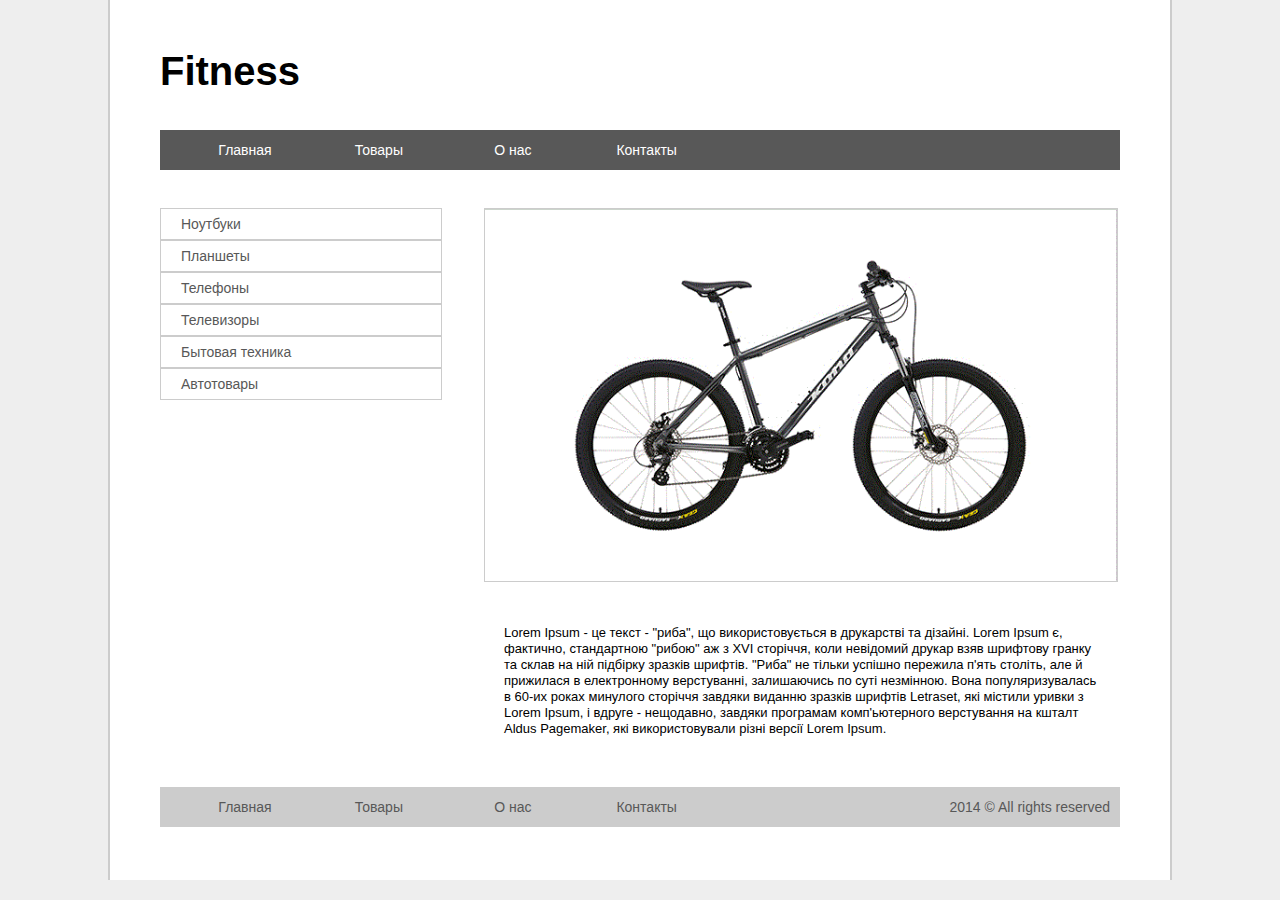
==== Gennadiy_Aranovich_Homework_3.html @ 89f529c1 "homework3" ====
﻿<!DOCTYPE HTML>
<html lang="en">

<head>
    <meta charset="utf-8">
    <title>Aranovich_Gennadiy_homework_3</title>
	<link rel="stylesheet" href="css/reset.css">
	<link rel="stylesheet" href="css/style.css">
</head>

<body>

<div class="shop">

	<div class="header">
	
		<h1><a href="#" title="На главную страницу">Fitness</a></h1>
		
		<ul class="menu-primary">
			<li><a href="#">Главная</a></li>
			<li><a href="https://github.com/genofond/homework3/Gennadiy_Aranovich_Homework_3.html">Товары</a></li>
			<li><a href="#">О нас</a></li>
			<li><a href="#">Контакты</a></li>
		</ul>	
		
	</div>	
	
	<div class="left-sidebar">
		<ul class="menu-sidebar">
			<li><a href="#">Ноутбуки</a></li>
			<li><a href="#">Планшеты</a></li>
			<li><a href="https://github.com/genofond/homework3/Gennadiy_Aranovich_Homework_3.html">Телефоны</a></li>
			<li><a href="#">Телевизоры</a></li>
			<li><a href="#">Бытовая техника</a></li>
			<li><a href="#">Автотовары</a></li>
		</ul>
	</div>
	
	<div class="content">
	<img src="img/bicycle.gif" alt="велосипед" title="купить велосипед по низкой цене">
	<p><span>Lorem Ipsum - це текст - "риба", що використовується в друкарстві та дізайні. Lorem Ipsum є, фактично, стандартною "рибою" аж з XVI сторіччя, коли невідомий друкар взяв шрифтову гранку та склав на ній підбірку зразків шрифтів. "Риба" не тільки успішно пережила п'ять століть, але й прижилася в електронному верстуванні, залишаючись по суті незмінною. Вона популяризувалась в 60-их роках минулого сторіччя завдяки виданню зразків шрифтів Letraset, які містили уривки з Lorem Ipsum, і вдруге - нещодавно, завдяки програмам комп'ьютерного верстування на кшталт Aldus Pagemaker, які використовували різні версії Lorem Ipsum.</span></p>
	</div>
	
	<div class="footer">
	
		<ul class="menu-footer">
			<li><a href="#">Главная</a></li>
			<li><a href="https://github.com/genofond/homework3/Gennadiy_Aranovich_Homework_3.html">Товары</a></li>
			<li><a href="#">О нас</a></li>
			<li><a href="#">Контакты</a></li>
		</ul>
		
		<div class="copyright">
			<span>2014 &copy All rights reserved</span>
		</div>
		
	</div>
	
	
</div>
</body>
</html>
---- css/style.css ----
﻿html {
	overflow-y: scroll;
}

body {
	display: block;
	background-color: #eee;
}

.shop {
	display: block;
	margin: 0 auto;
	background-color: #FFFFFF;
	width: 1060px;
	height: 880px;
	border-left: 2px solid #ccc;
	border-right: 2px solid #ccc;
	font-family: Helvetica, Arial, freesans, clean, sans-serif;
	font-style: normal;
	font-weight: normal;
	font-size: 14px;
	color: #000;
	line-height: 16px;
	vertical-align: middle;
}

h1 { 
	text-align: left; 
	font-style: normal;
	font-weight: bold;
	font-size: 40px;
	line-height: 42px;
}

h1 a {
	color: #000;
	text-decoration: none;
}

img {
	border: 1px solid #ccc;
	width: 632px;
}

.header {
	margin: 50px 50px 0px 50px;
	float: left;
}
   
.menu-primary {
	display: inline-block;
	margin: 38px 0px;
	padding: 0 0 0 20px;
	float: left;
	width: 940px;
	height: 40px;
	background-color: #585858;
}

.menu-primary li {
	display: inline-block;
	width: 100px;
	height: 40px;
	text-align: center;
	line-height: 30px;
	margin: 0 10px;
	padding: 5px;
	list-style: none;
}

.menu-primary a {
	color: #fff;
	text-decoration: none;
	text-align: center;
}

.menu-primary a:active {
	background-color: #000;
	color: #fff;
	text-decoration: none;
	text-align: center;
}

.left-sidebar {
	margin: 0px 0px 0px 50px;
	float: left;
	width: 23%;
	clear: both;
}

.menu-sidebar {
	
}

.menu-sidebar li {
	float: left;
	text-align: left;
	line-height: 30px;
	padding: 0 20px;
	list-style: none;
	width: 240px;
	border: 1px solid #ccc;
	overflov: hidden;
}

.menu-sidebar a {
	color: #585858;
	text-decoration: none;
}

.menu-sidebar a:active {
	background-color: #eee;
	color: #000;
	text-decoration: none;
	padding: 0 0 0 25px;
}

.content {
	margin: 0px 50px 0px 50px;
	float: right;
	width: 60%;
}

.footer {
	margin: 0px 50px;
	float: left;
	clear: both;
	width: 960px;
	height: 40px;
	background-color: #ccc;
	color: #585858;
}

.menu-footer {
	display: inline-block;
	padding: 0 0 0 20px;
	float: left;
	height: 40px;
	width: 60%;
}

.menu-footer li {
	display: inline-block;
	width: 100px;
	height: 40px;
	text-align: center;
	line-height: 30px;
	margin: 0 10px;
	padding: 5px;
	list-style: none;
}

.menu-footer a {
	color: #585858;
	text-decoration: none;
}

.menu-footer a:active {
	color: #585858;
	text-decoration: anderline;
}

.copyright {
	float: right;
	padding: 5px 10px;
	line-height: 30px;
	vertical-align: middle;
}

p {
	margin: 40px 20px 50px 20px;
	font-size: 13px;
}
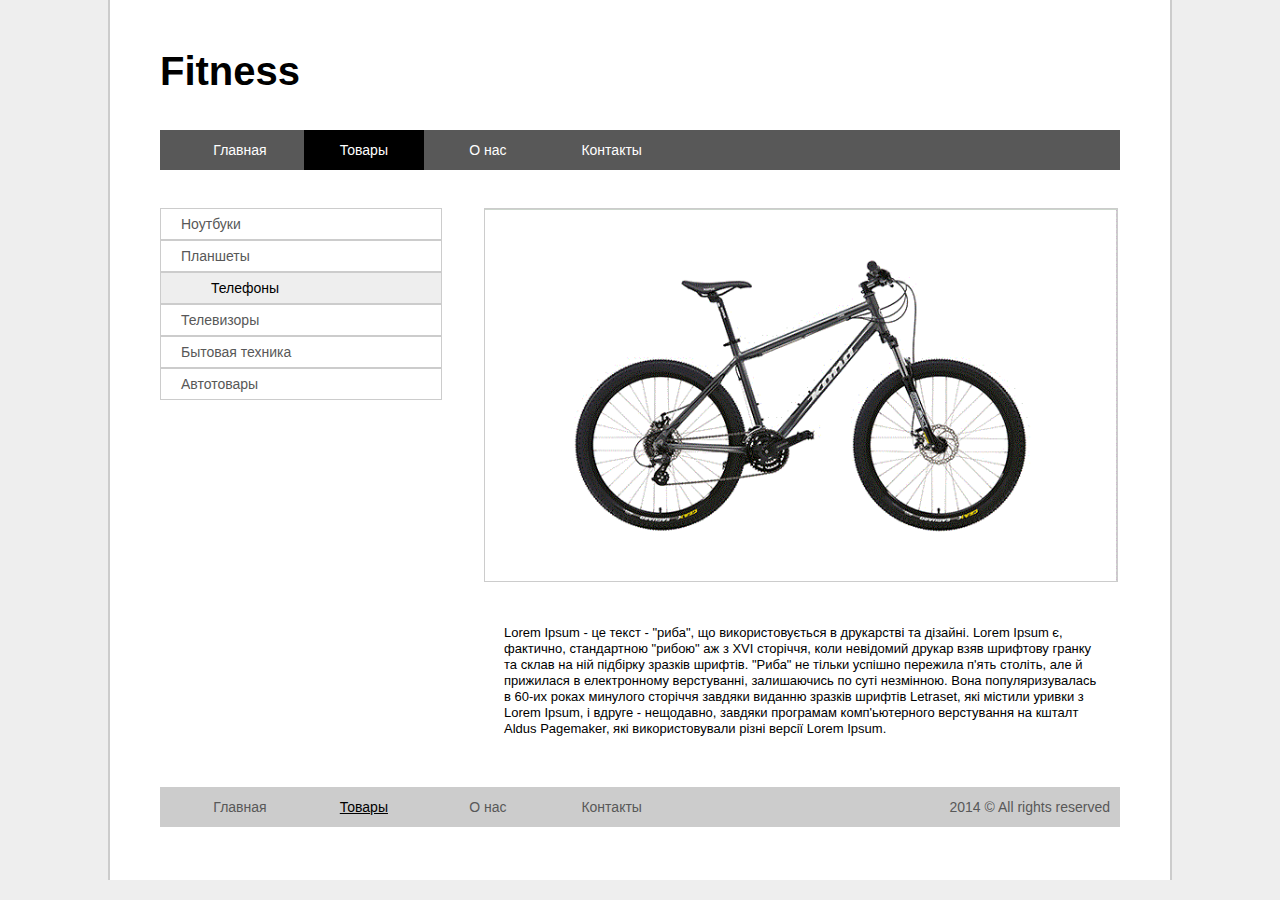
==== commit c36d0adf: "active links" ====
--- a/Gennadiy_Aranovich_Homework_3.html
+++ b/Gennadiy_Aranovich_Homework_3.html
@@ -18,7 +18,7 @@
 		
 		<ul class="menu-primary">
 			<li><a href="#">Главная</a></li>
-			<li><a href="https://github.com/genofond/homework3/Gennadiy_Aranovich_Homework_3.html">Товары</a></li>
+			<li class="top-active"><a href="#">Товары</a></li>
 			<li><a href="#">О нас</a></li>
 			<li><a href="#">Контакты</a></li>
 		</ul>	
@@ -29,7 +29,7 @@
 		<ul class="menu-sidebar">
 			<li><a href="#">Ноутбуки</a></li>
 			<li><a href="#">Планшеты</a></li>
-			<li><a href="https://github.com/genofond/homework3/Gennadiy_Aranovich_Homework_3.html">Телефоны</a></li>
+			<li class="sidebar-active"><a href="#">Телефоны</a></li>
 			<li><a href="#">Телевизоры</a></li>
 			<li><a href="#">Бытовая техника</a></li>
 			<li><a href="#">Автотовары</a></li>
@@ -45,7 +45,7 @@
 	
 		<ul class="menu-footer">
 			<li><a href="#">Главная</a></li>
-			<li><a href="https://github.com/genofond/homework3/Gennadiy_Aranovich_Homework_3.html">Товары</a></li>
+			<li class="footer-active"><a href="#">Товары</a></li>
 			<li><a href="#">О нас</a></li>
 			<li><a href="#">Контакты</a></li>
 		</ul>
--- a/css/style.css
+++ b/css/style.css
@@ -59,12 +59,11 @@
 
 .menu-primary li {
 	display: inline-block;
-	width: 100px;
+	width: 120px;
 	height: 40px;
 	text-align: center;
-	line-height: 30px;
-	margin: 0 10px;
-	padding: 5px;
+	vertical-align: middle;
+	line-height: 40px;
 	list-style: none;
 }
 
@@ -74,7 +73,7 @@
 	text-align: center;
 }
 
-.menu-primary a:active {
+.top-active {
 	background-color: #000;
 	color: #fff;
 	text-decoration: none;
@@ -95,6 +94,7 @@
 .menu-sidebar li {
 	float: left;
 	text-align: left;
+	vertical-align: middle;
 	line-height: 30px;
 	padding: 0 20px;
 	list-style: none;
@@ -108,11 +108,14 @@
 	text-decoration: none;
 }
 
-.menu-sidebar a:active {
+.sidebar-active {
 	background-color: #eee;
+}
+
+.sidebar-active a {
 	color: #000;
 	text-decoration: none;
-	padding: 0 0 0 25px;
+	padding: 0 0 0 30px;
 }
 
 .content {
@@ -141,12 +144,11 @@
 
 .menu-footer li {
 	display: inline-block;
-	width: 100px;
+	width: 120px;
 	height: 40px;
 	text-align: center;
-	line-height: 30px;
-	margin: 0 10px;
-	padding: 5px;
+	vertical-align: middle;
+	line-height: 40px;
 	list-style: none;
 }
 
@@ -155,9 +157,9 @@
 	text-decoration: none;
 }
 
-.menu-footer a:active {
-	color: #585858;
-	text-decoration: anderline;
+.footer-active a {
+	color: #000;
+	text-decoration: underline;
 }
 
 .copyright {
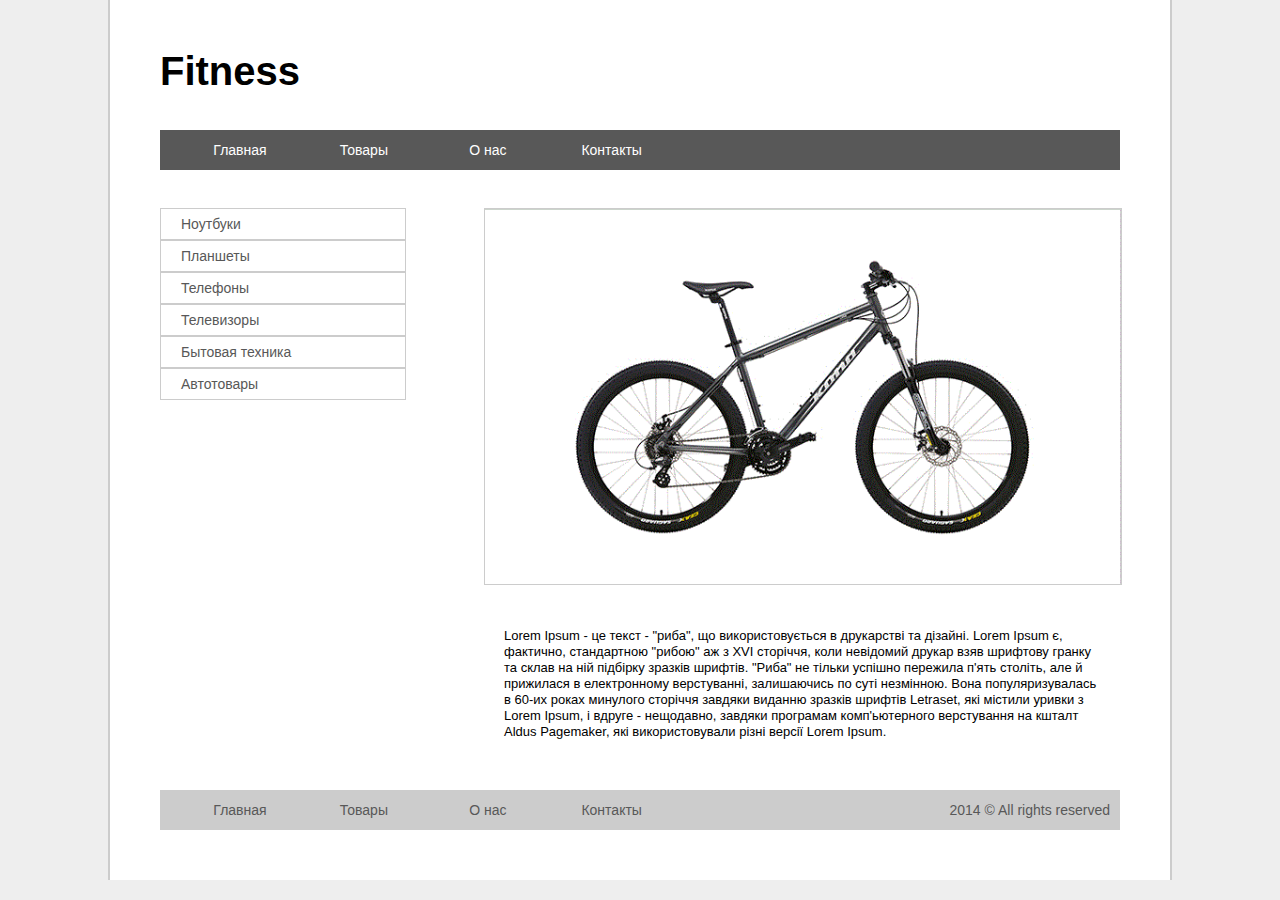
==== commit 99d41463: "changed a:hover" ====
--- a/Gennadiy_Aranovich_Homework_3.html
+++ b/Gennadiy_Aranovich_Homework_3.html
@@ -18,7 +18,7 @@
 		
 		<ul class="menu-primary">
 			<li><a href="#">Главная</a></li>
-			<li class="top-active"><a href="#">Товары</a></li>
+			<li><a href="#">Товары</a></li>
 			<li><a href="#">О нас</a></li>
 			<li><a href="#">Контакты</a></li>
 		</ul>	
@@ -29,7 +29,7 @@
 		<ul class="menu-sidebar">
 			<li><a href="#">Ноутбуки</a></li>
 			<li><a href="#">Планшеты</a></li>
-			<li class="sidebar-active"><a href="#">Телефоны</a></li>
+			<li><a href="#">Телефоны</a></li>
 			<li><a href="#">Телевизоры</a></li>
 			<li><a href="#">Бытовая техника</a></li>
 			<li><a href="#">Автотовары</a></li>
@@ -45,7 +45,7 @@
 	
 		<ul class="menu-footer">
 			<li><a href="#">Главная</a></li>
-			<li class="footer-active"><a href="#">Товары</a></li>
+			<li><a href="#">Товары</a></li>
 			<li><a href="#">О нас</a></li>
 			<li><a href="#">Контакты</a></li>
 		</ul>
--- a/css/style.css
+++ b/css/style.css
@@ -39,7 +39,7 @@
 
 img {
 	border: 1px solid #ccc;
-	width: 632px;
+	max-width: 100%;
 }
 
 .header {
@@ -48,7 +48,6 @@
 }
    
 .menu-primary {
-	display: inline-block;
 	margin: 38px 0px;
 	padding: 0 0 0 20px;
 	float: left;
@@ -73,7 +72,8 @@
 	text-align: center;
 }
 
-.top-active {
+.menu-primary a:hover {
+	display: block;
 	background-color: #000;
 	color: #fff;
 	text-decoration: none;
@@ -87,35 +87,29 @@
 	clear: both;
 }
 
-.menu-sidebar {
-	
-}
-
 .menu-sidebar li {
 	float: left;
 	text-align: left;
 	vertical-align: middle;
 	line-height: 30px;
-	padding: 0 20px;
 	list-style: none;
-	width: 240px;
+	width: 100%;
 	border: 1px solid #ccc;
 	overflov: hidden;
 }
 
 .menu-sidebar a {
+	padding: 0 20px;
 	color: #585858;
 	text-decoration: none;
 }
 
-.sidebar-active {
+.menu-sidebar a:hover {
+	display: block;
 	background-color: #eee;
-}
-
-.sidebar-active a {
 	color: #000;
 	text-decoration: none;
-	padding: 0 0 0 30px;
+	padding: 0 0 0 40px;
 }
 
 .content {
@@ -135,7 +129,6 @@
 }
 
 .menu-footer {
-	display: inline-block;
 	padding: 0 0 0 20px;
 	float: left;
 	height: 40px;
@@ -157,7 +150,9 @@
 	text-decoration: none;
 }
 
-.footer-active a {
+.menu-footer a:hover {
+	width: 120px;
+	height: 40px;
 	color: #000;
 	text-decoration: underline;
 }
